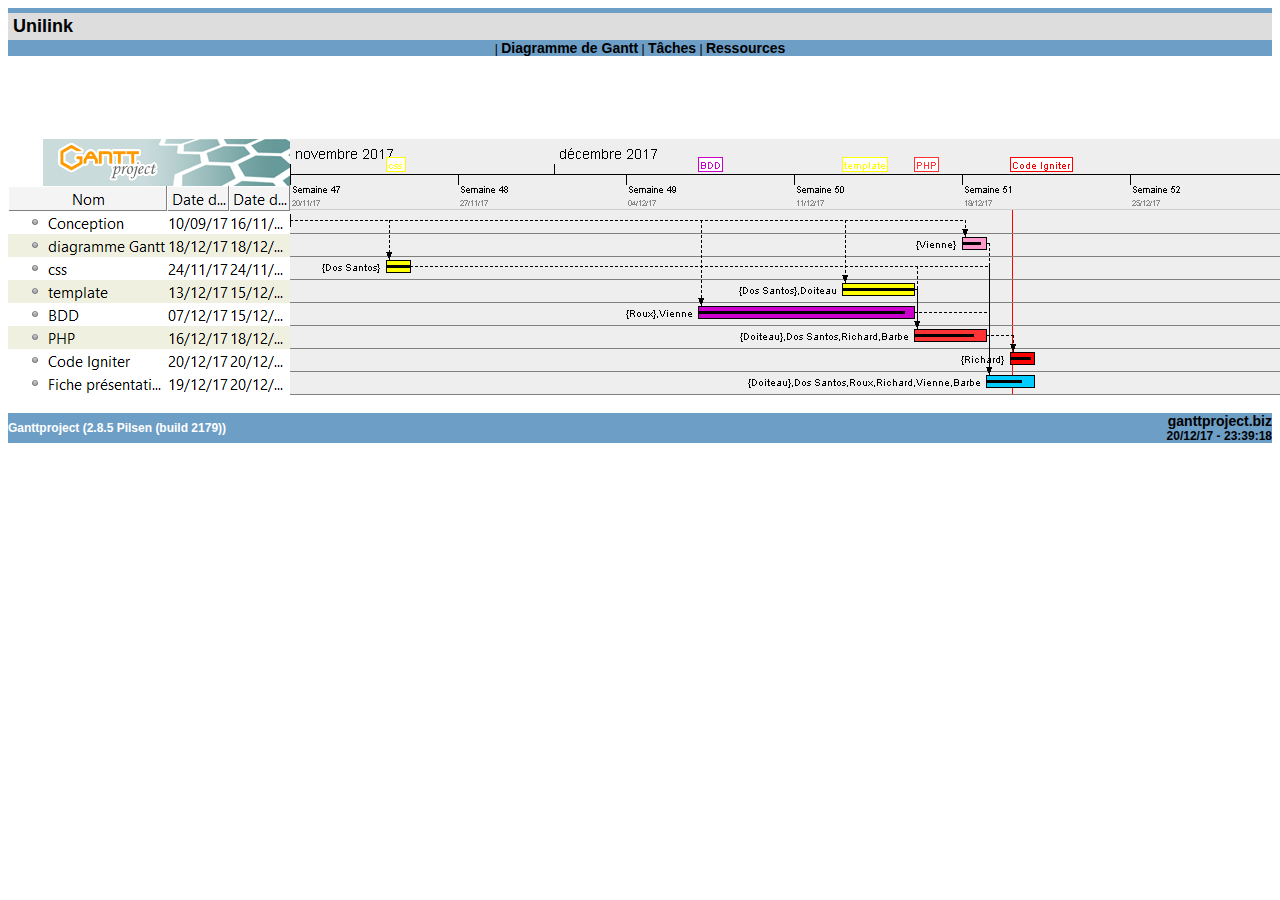
==== doc/unilink-chart.html @ f47954a4 "Merge branch 'master' of https://github.com/napoleon789789/Projet_UNILINK_GIT" ====
<html xmlns:ganttproject="http://ganttproject.sf.net/">
<head>
<META http-equiv="Content-Type" content="text/html; charset=UTF-8">
<title>GanttProject - unilink</title>
<style>
	    A:link {
		FONT-WEIGHT: bold;  TEXT-DECORATION: none;
		FONT-SIZE: 14px ; COLOR: black;
	    }
	    A:visited {
		FONT-WEIGHT: bold;  TEXT-DECORATION: none;
		FONT-SIZE: 14px ; COLOR: black; BACKGROUND: none
	    }
	    A:hover {
		FONT-WEIGHT: bold;  TEXT-DECORATION: none;
		FONT-SIZE: 14px ; COLOR: white ; BACKGROUND: #6d9ec6;
	    }
	    .notes {
	      padding-left: 10px;
	    }
	    .notes pre {
	      font-family: Arial, Helvetica;
	      font-size: 10px;
	      margin-top: 0px;
	      padding-top: 0px;
	      margin-bottom: 5px;
	    }
	    .attachment {
	      padding-left: 10px;
	    }
	    .attachment a:link {
	      font-weight: normal;
	      font-size: 12px;
	      color: #6d9ec6;
	      background: white;
	    }
	    .attachment a:hover {
	      font-weight: normal;
	      text-decoration: underline;
	      font-size: 12px;
	      color: #6d9ec6;
	      background: white;
	    }
	    .attachment a:visited {
	      font-weight: normal;
	      font-size: 12px;
	      background: white;
	      color: gray;
	    }
	    TD {
		FONT-SIZE: 12px; COLOR: black; FONT-STYLE: normal; FONT-FAMILY: Arial, Helvetica, Geneva, sans-serif
	    }
	    UL {
		FONT-SIZE: 12px; FONT-FAMILY: Arial, Helvetica, Geneva, sans-serif
	    }
	    LI {
		FONT-SIZE: 12px; FONT-FAMILY: Arial, Helvetica, Geneva, sans-serif
	    }
	    H1 {
		FONT-WEIGHT: bold; FONT-SIZE: 16pt; COLOR: #6d9ec6;
	    }
	    H2 {
		FONT-WEIGHT: bold; FONT-SIZE: 16pt; COLOR: #000000;
	    }
	    H3 {
		FONT-WEIGHT: bold; FONT-SIZE: 13pt; COLOR: #6d9ec6;
	    }
	    H4 {
		FONT-WEIGHT: bold; FONT-SIZE: 13px; COLOR: #000000;
	    }
	    H5 {
		FONT-WEIGHT: bold; FONT-SIZE: 10pt; COLOR: #6d9ec6;
	    }
	    H6 {
		FONT-WEIGHT: bold; FONT-SIZE: 10pt; COLOR: #000000
	    }

	    </style>
</head>
<body bgcolor="white">
<center>
<style>
div.project_name {
  font-size: 150%;
  color: black;
  font-weight: bold;
  border-top: solid #6d9ec6 5px;
  padding-top: 3px;
  padding-bottom: 3px;
  padding-left: 5px;
}
div.page_links {
  background: #6d9ec6;
  text-align: center;
}
</style>
<center>
<table width="100%" border="0" cellspacing="0" cellpadding="0">
<tr>
<td bgcolor="#dddddd">
<div class="project_name">Unilink</div>
</td>
</tr>
<tr>
<td>
<div class="page_links">
<a href="unilink.html"></a>  |
          <a href="unilink-chart.html">Diagramme de Gantt</a> |
          <a href="unilink-tasks.html">T&acirc;ches</a> |
          <a href="unilink-resources.html">Ressources</a>
</div>
</td>
</tr>
</table>
</center>
<br>
<br>
<img src="unilink.png"><br>
</center>
<br>
<table width="100%" border="0" cellpadding="0" cellspacing="0">
<tr>
<td bgcolor="#6d9ec6" width="50%"><font color="#FFFFFF"><b>Ganttproject (2.8.5 Pilsen (build 2179))</b></font></td><td bgcolor="#6d9ec6" width="50%" align="right"><b><a href="http://ganttproject.biz">ganttproject.biz</a></b>
<br>
<b>20/12/17 - 23:39:18</b></td>
</tr>
</table>
</body>
</html>
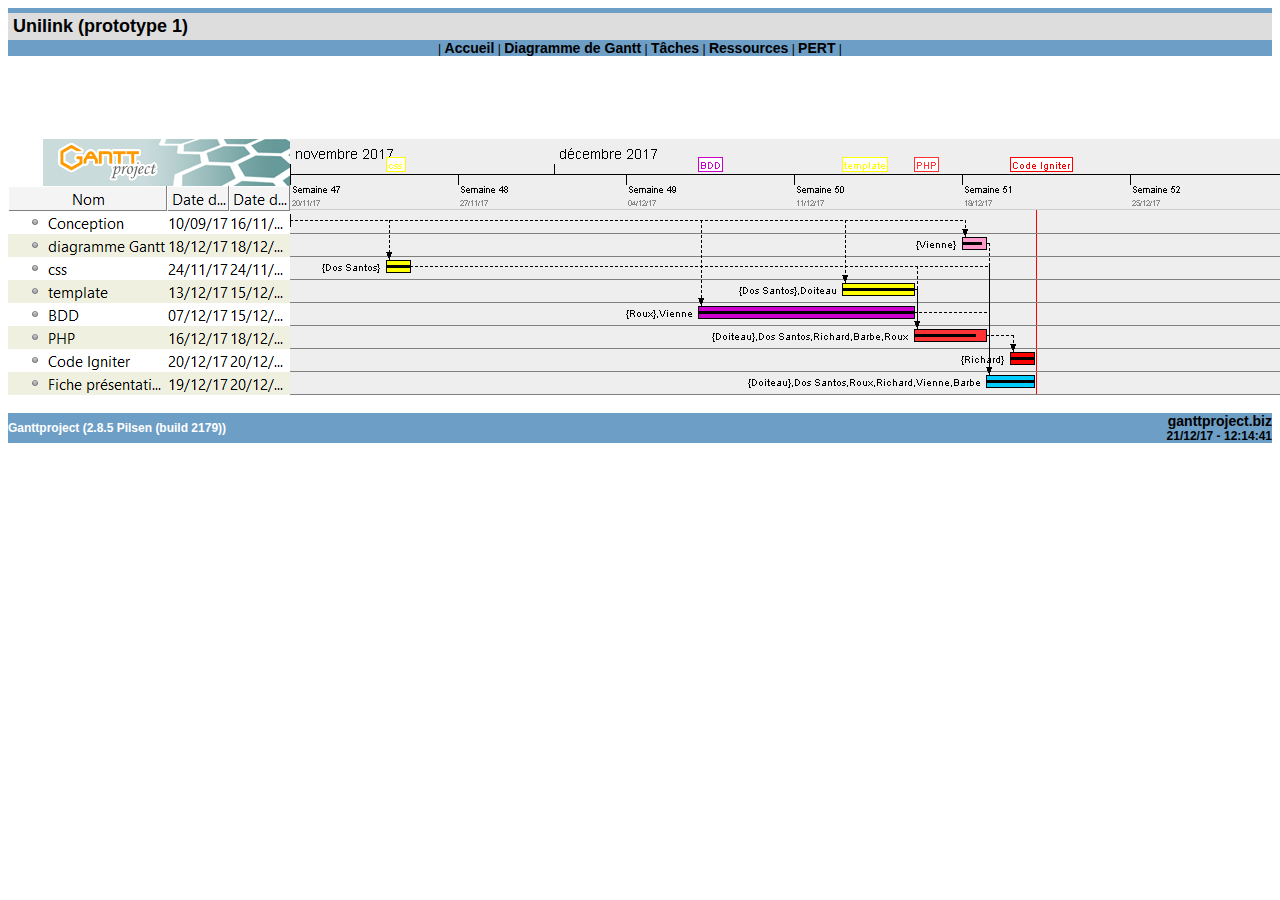
==== commit e0d2ca93: "correction du diagramme de gantt" ====
--- a/doc/unilink-chart.html
+++ b/doc/unilink-chart.html
@@ -1,129 +1,131 @@
-<html xmlns:ganttproject="http://ganttproject.sf.net/">
-<head>
-<META http-equiv="Content-Type" content="text/html; charset=UTF-8">
-<title>GanttProject - unilink</title>
-<style>
-	    A:link {
-		FONT-WEIGHT: bold;  TEXT-DECORATION: none;
-		FONT-SIZE: 14px ; COLOR: black;
-	    }
-	    A:visited {
-		FONT-WEIGHT: bold;  TEXT-DECORATION: none;
-		FONT-SIZE: 14px ; COLOR: black; BACKGROUND: none
-	    }
-	    A:hover {
-		FONT-WEIGHT: bold;  TEXT-DECORATION: none;
-		FONT-SIZE: 14px ; COLOR: white ; BACKGROUND: #6d9ec6;
-	    }
-	    .notes {
-	      padding-left: 10px;
-	    }
-	    .notes pre {
-	      font-family: Arial, Helvetica;
-	      font-size: 10px;
-	      margin-top: 0px;
-	      padding-top: 0px;
-	      margin-bottom: 5px;
-	    }
-	    .attachment {
-	      padding-left: 10px;
-	    }
-	    .attachment a:link {
-	      font-weight: normal;
-	      font-size: 12px;
-	      color: #6d9ec6;
-	      background: white;
-	    }
-	    .attachment a:hover {
-	      font-weight: normal;
-	      text-decoration: underline;
-	      font-size: 12px;
-	      color: #6d9ec6;
-	      background: white;
-	    }
-	    .attachment a:visited {
-	      font-weight: normal;
-	      font-size: 12px;
-	      background: white;
-	      color: gray;
-	    }
-	    TD {
-		FONT-SIZE: 12px; COLOR: black; FONT-STYLE: normal; FONT-FAMILY: Arial, Helvetica, Geneva, sans-serif
-	    }
-	    UL {
-		FONT-SIZE: 12px; FONT-FAMILY: Arial, Helvetica, Geneva, sans-serif
-	    }
-	    LI {
-		FONT-SIZE: 12px; FONT-FAMILY: Arial, Helvetica, Geneva, sans-serif
-	    }
-	    H1 {
-		FONT-WEIGHT: bold; FONT-SIZE: 16pt; COLOR: #6d9ec6;
-	    }
-	    H2 {
-		FONT-WEIGHT: bold; FONT-SIZE: 16pt; COLOR: #000000;
-	    }
-	    H3 {
-		FONT-WEIGHT: bold; FONT-SIZE: 13pt; COLOR: #6d9ec6;
-	    }
-	    H4 {
-		FONT-WEIGHT: bold; FONT-SIZE: 13px; COLOR: #000000;
-	    }
-	    H5 {
-		FONT-WEIGHT: bold; FONT-SIZE: 10pt; COLOR: #6d9ec6;
-	    }
-	    H6 {
-		FONT-WEIGHT: bold; FONT-SIZE: 10pt; COLOR: #000000
-	    }
-
-	    </style>
-</head>
-<body bgcolor="white">
-<center>
-<style>
-div.project_name {
-  font-size: 150%;
-  color: black;
-  font-weight: bold;
-  border-top: solid #6d9ec6 5px;
-  padding-top: 3px;
-  padding-bottom: 3px;
-  padding-left: 5px;
-}
-div.page_links {
-  background: #6d9ec6;
-  text-align: center;
-}
-</style>
-<center>
-<table width="100%" border="0" cellspacing="0" cellpadding="0">
-<tr>
-<td bgcolor="#dddddd">
-<div class="project_name">Unilink</div>
-</td>
-</tr>
-<tr>
-<td>
-<div class="page_links">
-<a href="unilink.html"></a>  |
-          <a href="unilink-chart.html">Diagramme de Gantt</a> |
-          <a href="unilink-tasks.html">T&acirc;ches</a> |
-          <a href="unilink-resources.html">Ressources</a>
-</div>
-</td>
-</tr>
-</table>
-</center>
-<br>
-<br>
-<img src="unilink.png"><br>
-</center>
-<br>
-<table width="100%" border="0" cellpadding="0" cellspacing="0">
-<tr>
-<td bgcolor="#6d9ec6" width="50%"><font color="#FFFFFF"><b>Ganttproject (2.8.5 Pilsen (build 2179))</b></font></td><td bgcolor="#6d9ec6" width="50%" align="right"><b><a href="http://ganttproject.biz">ganttproject.biz</a></b>
-<br>
-<b>20/12/17 - 23:39:18</b></td>
-</tr>
-</table>
-</body>
-</html>
+<html xmlns:ganttproject="http://ganttproject.sf.net/">
+<head>
+<META http-equiv="Content-Type" content="text/html; charset=UTF-8">
+<title>GanttProject - unilink</title>
+<style>
+	    A:link {
+		FONT-WEIGHT: bold;  TEXT-DECORATION: none;
+		FONT-SIZE: 14px ; COLOR: black;
+	    }
+	    A:visited {
+		FONT-WEIGHT: bold;  TEXT-DECORATION: none;
+		FONT-SIZE: 14px ; COLOR: black; BACKGROUND: none
+	    }
+	    A:hover {
+		FONT-WEIGHT: bold;  TEXT-DECORATION: none;
+		FONT-SIZE: 14px ; COLOR: white ; BACKGROUND: #6d9ec6;
+	    }
+	    .notes {
+	      padding-left: 10px;
+	    }
+	    .notes pre {
+	      font-family: Arial, Helvetica;
+	      font-size: 10px;
+	      margin-top: 0px;
+	      padding-top: 0px;
+	      margin-bottom: 5px;
+	    }
+	    .attachment {
+	      padding-left: 10px;
+	    }
+	    .attachment a:link {
+	      font-weight: normal;
+	      font-size: 12px;
+	      color: #6d9ec6;
+	      background: white;
+	    }
+	    .attachment a:hover {
+	      font-weight: normal;
+	      text-decoration: underline;
+	      font-size: 12px;
+	      color: #6d9ec6;
+	      background: white;
+	    }
+	    .attachment a:visited {
+	      font-weight: normal;
+	      font-size: 12px;
+	      background: white;
+	      color: gray;
+	    }
+	    TD {
+		FONT-SIZE: 12px; COLOR: black; FONT-STYLE: normal; FONT-FAMILY: Arial, Helvetica, Geneva, sans-serif
+	    }
+	    UL {
+		FONT-SIZE: 12px; FONT-FAMILY: Arial, Helvetica, Geneva, sans-serif
+	    }
+	    LI {
+		FONT-SIZE: 12px; FONT-FAMILY: Arial, Helvetica, Geneva, sans-serif
+	    }
+	    H1 {
+		FONT-WEIGHT: bold; FONT-SIZE: 16pt; COLOR: #6d9ec6;
+	    }
+	    H2 {
+		FONT-WEIGHT: bold; FONT-SIZE: 16pt; COLOR: #000000;
+	    }
+	    H3 {
+		FONT-WEIGHT: bold; FONT-SIZE: 13pt; COLOR: #6d9ec6;
+	    }
+	    H4 {
+		FONT-WEIGHT: bold; FONT-SIZE: 13px; COLOR: #000000;
+	    }
+	    H5 {
+		FONT-WEIGHT: bold; FONT-SIZE: 10pt; COLOR: #6d9ec6;
+	    }
+	    H6 {
+		FONT-WEIGHT: bold; FONT-SIZE: 10pt; COLOR: #000000
+	    }
+
+	    </style>
+</head>
+<body bgcolor="white">
+<center>
+<style>
+div.project_name {
+  font-size: 150%;
+  color: black;
+  font-weight: bold;
+  border-top: solid #6d9ec6 5px;
+  padding-top: 3px;
+  padding-bottom: 3px;
+  padding-left: 5px;
+}
+div.page_links {
+  background: #6d9ec6;
+  text-align: center;
+}
+</style>
+<center>
+<table width="100%" border="0" cellspacing="0" cellpadding="0">
+<tr>
+<td bgcolor="#dddddd">
+<div class="project_name">Unilink (prototype 1)</div>
+</td>
+</tr>
+<tr>
+<td>
+<div class="page_links">
+<a href="unilink.html"></a>|
+		  <a href="unilink.html">Accueil</a> |
+          <a href="unilink-chart.html">Diagramme de Gantt</a> |
+          <a href="unilink-tasks.html">T&acirc;ches</a> |
+          <a href="unilink-resources.html">Ressources</a> |
+		  <a href="unilink-pert.html">PERT</a> |
+</div>
+</td>
+</tr>
+</table>
+</center>
+<br>
+<br>
+<img src="unilink.png"><br>
+</center>
+<br>
+<table width="100%" border="0" cellpadding="0" cellspacing="0">
+<tr>
+<td bgcolor="#6d9ec6" width="50%"><font color="#FFFFFF"><b>Ganttproject (2.8.5 Pilsen (build 2179))</b></font></td><td bgcolor="#6d9ec6" width="50%" align="right"><b><a href="http://ganttproject.biz">ganttproject.biz</a></b>
+<br>
+<b>21/12/17 - 12:14:41</b></td>
+</tr>
+</table>
+</body>
+</html>
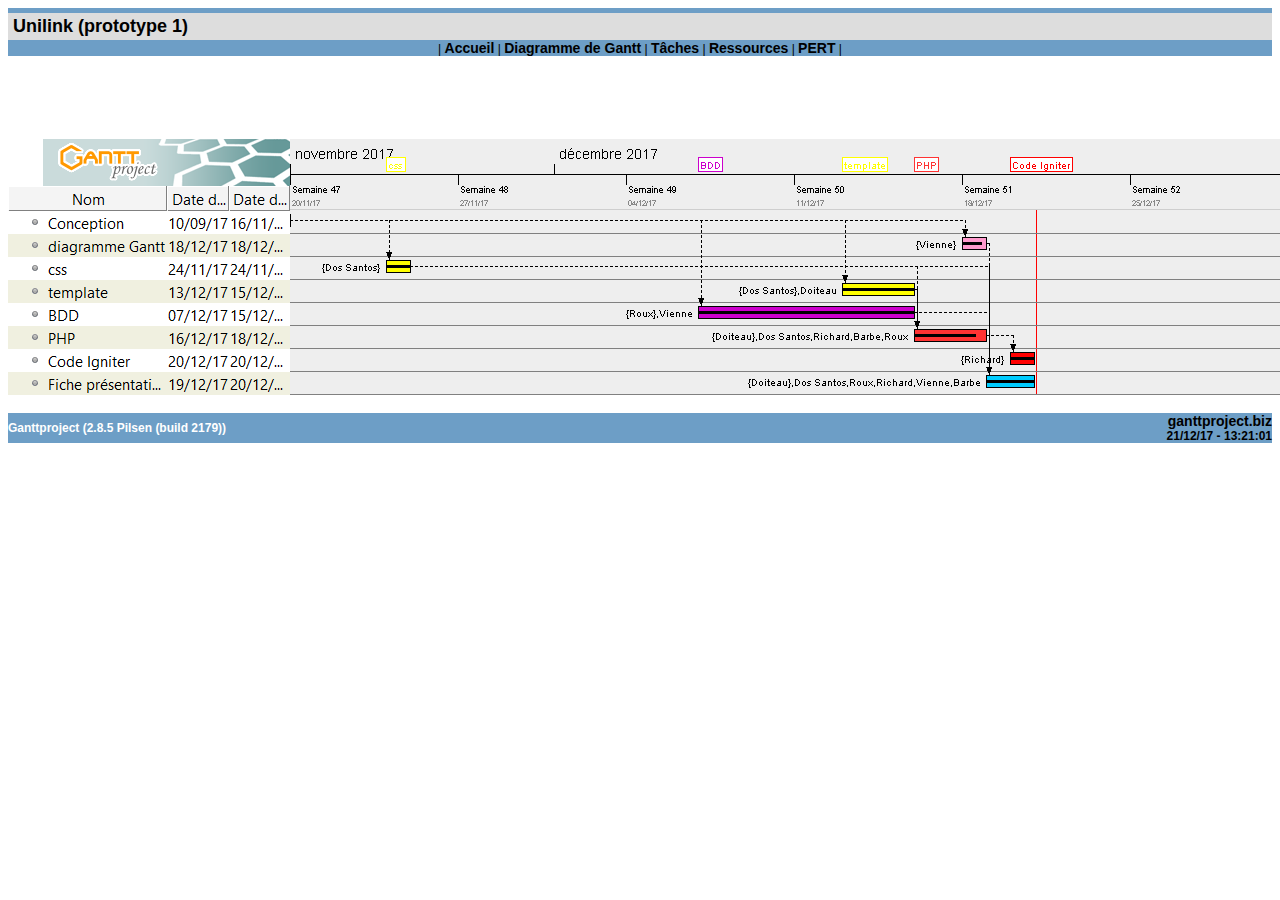
==== commit 72e71ee4: "version final bis" ====
--- a/doc/unilink-chart.html
+++ b/doc/unilink-chart.html
@@ -104,7 +104,7 @@
 <tr>
 <td>
 <div class="page_links">
-<a href="unilink.html"></a>|
+<a href="unilink.html"></a>  |
 		  <a href="unilink.html">Accueil</a> |
           <a href="unilink-chart.html">Diagramme de Gantt</a> |
           <a href="unilink-tasks.html">T&acirc;ches</a> |
@@ -124,7 +124,7 @@
 <tr>
 <td bgcolor="#6d9ec6" width="50%"><font color="#FFFFFF"><b>Ganttproject (2.8.5 Pilsen (build 2179))</b></font></td><td bgcolor="#6d9ec6" width="50%" align="right"><b><a href="http://ganttproject.biz">ganttproject.biz</a></b>
 <br>
-<b>21/12/17 - 12:14:41</b></td>
+<b>21/12/17 - 13:21:01</b></td>
 </tr>
 </table>
 </body>
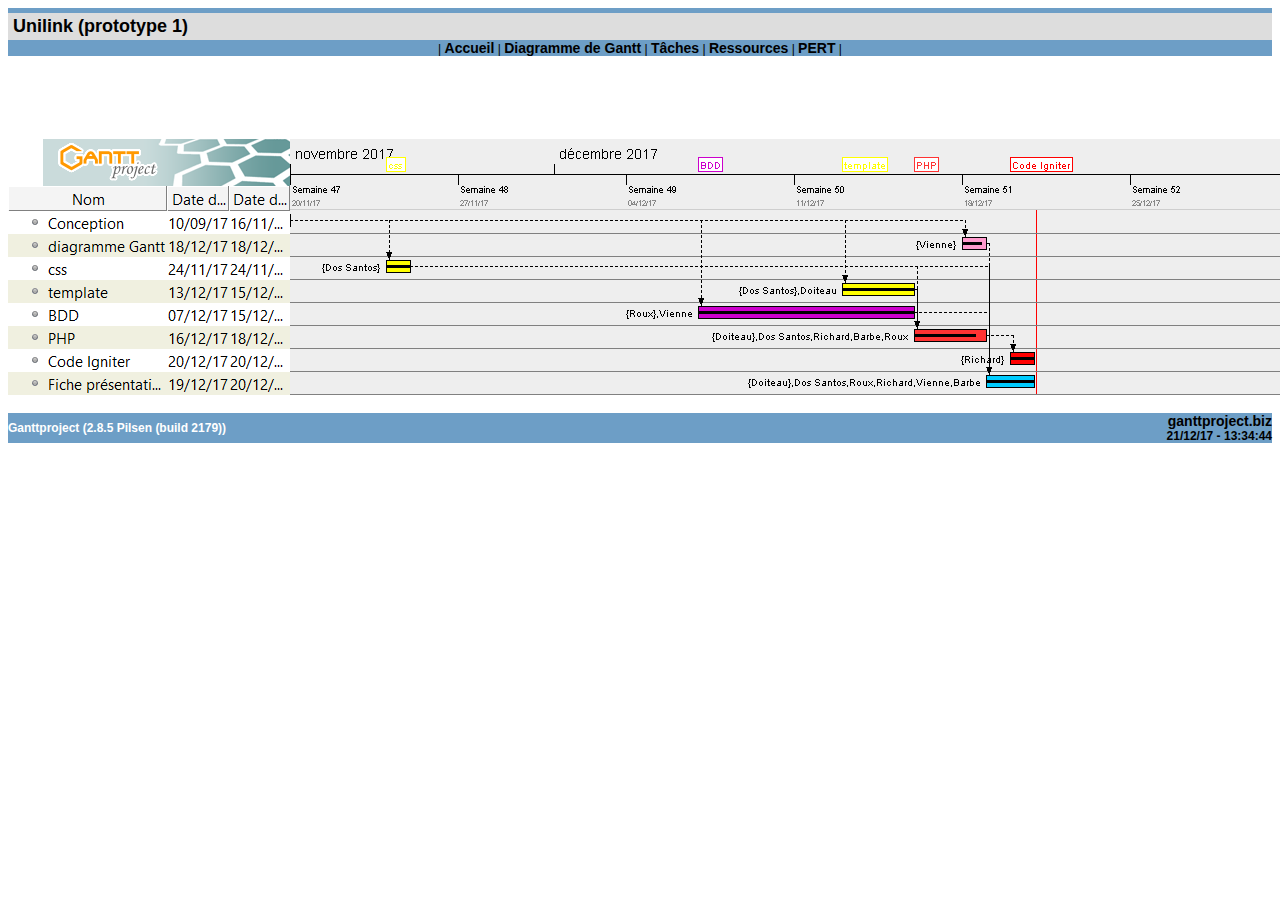
==== commit d27f2a7b: "correction mineur du site du gantt" ====
--- a/doc/unilink-chart.html
+++ b/doc/unilink-chart.html
@@ -124,7 +124,7 @@
 <tr>
 <td bgcolor="#6d9ec6" width="50%"><font color="#FFFFFF"><b>Ganttproject (2.8.5 Pilsen (build 2179))</b></font></td><td bgcolor="#6d9ec6" width="50%" align="right"><b><a href="http://ganttproject.biz">ganttproject.biz</a></b>
 <br>
-<b>21/12/17 - 13:21:01</b></td>
+<b>21/12/17 - 13:34:44</b></td>
 </tr>
 </table>
 </body>
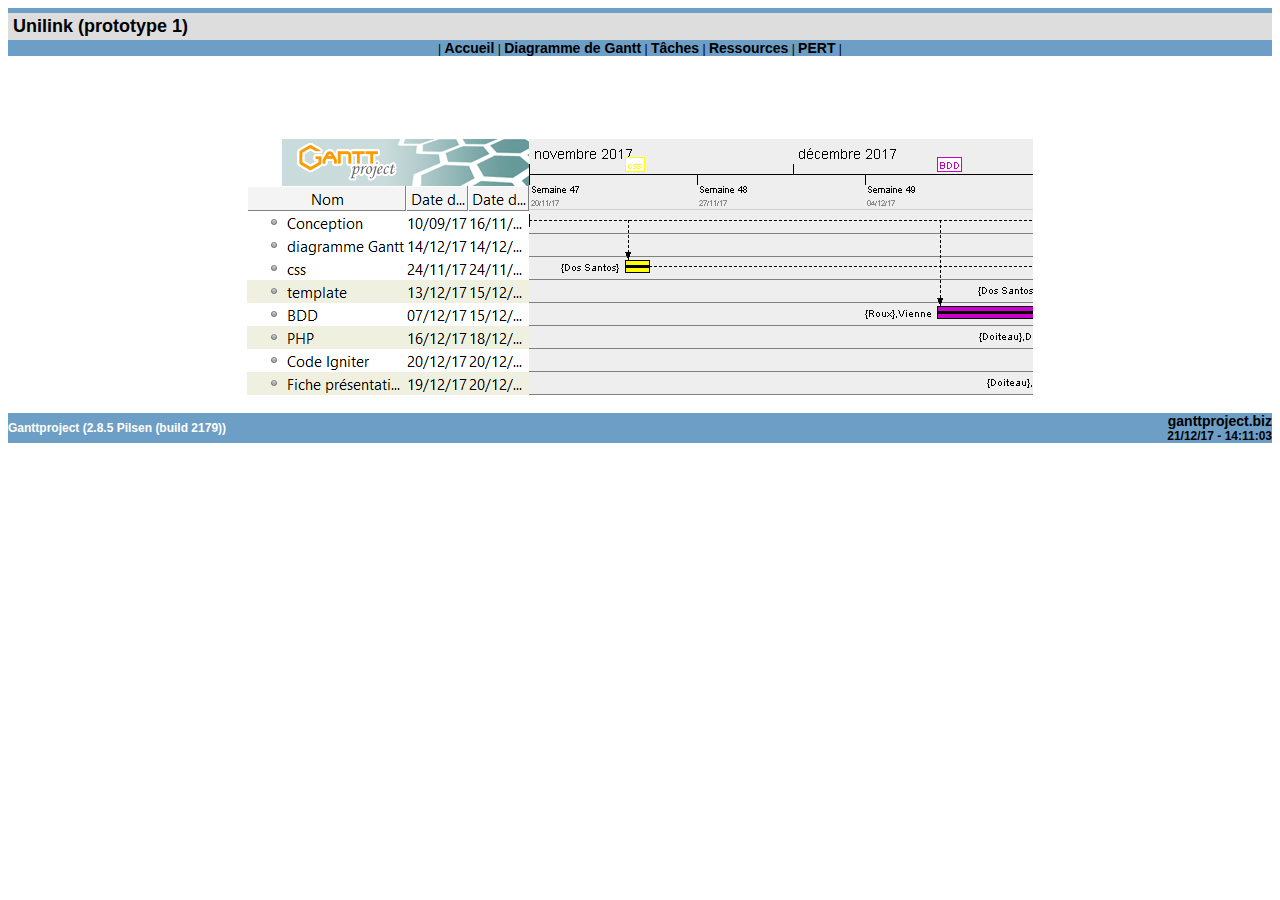
==== commit 4eba30d4: "finalisation du gantt" ====
--- a/doc/unilink-chart.html
+++ b/doc/unilink-chart.html
@@ -124,7 +124,7 @@
 <tr>
 <td bgcolor="#6d9ec6" width="50%"><font color="#FFFFFF"><b>Ganttproject (2.8.5 Pilsen (build 2179))</b></font></td><td bgcolor="#6d9ec6" width="50%" align="right"><b><a href="http://ganttproject.biz">ganttproject.biz</a></b>
 <br>
-<b>21/12/17 - 13:34:44</b></td>
+<b>21/12/17 - 14:11:03</b></td>
 </tr>
 </table>
 </body>
